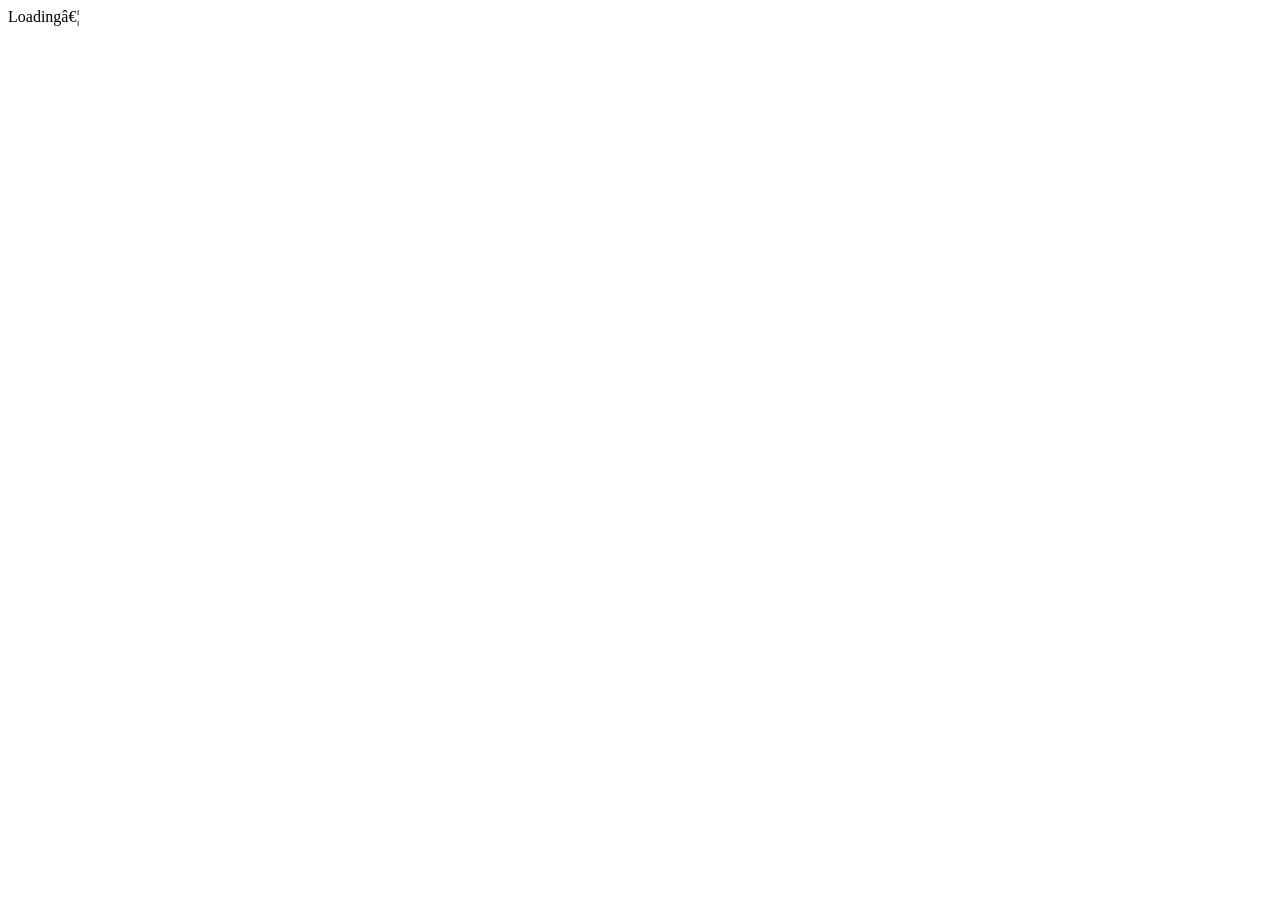
==== app/index.html @ 78c55e73 "Sign-in by school name + user type; account rules; required Ghana region/district - Sign-in: school " ====
﻿<!DOCTYPE html>
<html lang="en">
<head>
  <meta charset="utf-8">
  <meta name="viewport" content="width=device-width, initial-scale=1, viewport-fit=cover">
  <meta name="theme-color" content="#0f5e5e">
  <title>Zetclass â€” school management made simple</title>
  <meta name="description" content="Zetclass helps schools manage pupils, attendance, report cards, fees and payroll from a phone or computer. Start a free 30-day trial.">
  <link rel="canonical" href="https://zetclass.com/">
  <meta property="og:type" content="website">
  <meta property="og:site_name" content="Zetclass">
  <meta property="og:title" content="Zetclass â€” school management made simple">
  <meta property="og:description" content="Pupils, attendance, report cards, fees and payroll in one place. Free for 30 days.">
  <meta property="og:url" content="https://zetclass.com/">
  <meta name="twitter:card" content="summary">

  <!-- PWA: installable + offline-capable -->
  <link rel="manifest" href="/manifest.webmanifest">
  <link rel="icon" type="image/svg+xml" href="/icon.svg">
  <link rel="apple-touch-icon" href="/apple-touch-icon.png">
  <meta name="mobile-web-app-capable" content="yes">
  <meta name="apple-mobile-web-app-capable" content="yes">
  <meta name="apple-mobile-web-app-status-bar-style" content="default">
  <meta name="apple-mobile-web-app-title" content="Zetclass">

  <link rel="stylesheet" href="/css/app.css?v=20261118">
  <link rel="stylesheet" href="/css/auth.css?v=20261118">
  <link rel="stylesheet" href="/css/report.css?v=20261118">
</head>
<body>
  <div id="root"><div class="loader">Loadingâ€¦</div></div>
  <noscript><div style="max-width:30rem;margin:3rem auto;padding:0 1rem;font-family:system-ui,sans-serif;line-height:1.5">
    <h1>Zetclass needs JavaScript</h1>
    <p>Please turn JavaScript on in your browser settings (or try a different browser such as Chrome), then reload this page.</p>
  </div></noscript>
  <div id="toast-host" aria-live="polite" role="status"></div>

  <script>
    // ---- Which mode is this copy of the app running in? ----
    //  * LIVE SERVICE (zetclass.com): real accounts on the server. Schools sign up,
    //    get their own web address, and their data is stored in the MySQL database.
    //  * Everywhere else (the free Render copy, a file on someone's computer):
    //    the one-school, browser-only DEMO. Nothing is sent anywhere.
    // To try the real service on your own machine, open any page once with
    // ?api=1 on the end (e.g. http://127.0.0.1:8081/?api=1); ?api=0 switches it back.
    (function () {
      var host = location.hostname, qs = location.search, flag = null;
      try {
        if (/[?&]api=1\b/.test(qs)) sessionStorage.setItem('zc_api', '1');
        if (/[?&]api=0\b/.test(qs)) sessionStorage.setItem('zc_api', '0');
        flag = sessionStorage.getItem('zc_api');
      } catch (e) { /* storage blocked: fall back to the default for this host */ }
      var live = /^(www\.)?zetclass\.com$/i.test(host);
      // The API sits at the site's root: an ABSOLUTE path, so it still resolves on
      // school addresses like /st-marys-school/students.
      window.DB_CONFIG = { useApi: flag === '1' || (live && flag !== '0'), apiBase: '/api/index.php' };
    })();

    // How schools reach YOU about subscribing or forgotten passwords. Shown on the
    // sign-in and subscription screens. Leave a value empty to hide it.
    window.ZETCLASS_CONTACT = {
      whatsapp: '+233 55 23 23 233',
      phone: '055 232 3333',
      email: 'zetranovalink@gmail.com',
      momo: { number: '0597558305', merchantId: '220023' }
    };
  </script>

  <!-- NOTE: every ?v= tag below must be bumped together, in step with
       sw.js's CACHE_VERSION. Bumping only the files you touched leaves
       browsers (and the installed PWA) serving stale copies of the rest. -->
  <script src="/js/seed.js?v=20261118"></script>
  <script src="/js/store.js?v=20261118"></script>
  <script src="/js/util.js?v=20261118"></script>
  <script src="/js/sample-data.js?v=20261118"></script>
  <script src="/js/ghana-districts.js?v=20261118"></script>

  <script src="/js/auth-lib.js?v=20261118"></script>
  <script src="/js/grading.js?v=20261118"></script>
  <script src="/js/finance-lib.js?v=20261118"></script>
  <script src="/js/payroll-lib.js?v=20261118"></script>
  <script src="/js/reports-lib.js?v=20261118"></script>
  <script src="/js/bulk.js?v=20261118"></script>
  <script src="/js/report.js?v=20261118"></script>
  <script src="/js/services.js?v=20261118"></script>

  <script src="/js/automation.js?v=20261118"></script>

  <script src="/js/license-lib.js?v=20261118"></script>

  <!-- Owner/platform console (the /admin area). Loaded before app.js so
       window.Platform already exists when app.js hands over to it. -->
  <script src="/js/platform.js?v=20261118"></script>

  <script src="/js/app.js?v=20261118"></script>

  <script src="/js/views/dashboard.js?v=20261118"></script>
  <script src="/js/views/students.js?v=20261118"></script>
  <script src="/js/views/assessment.js?v=20261118"></script>
  <script src="/js/views/finance.js?v=20261118"></script>
  <script src="/js/views/attendance.js?v=20261118"></script>
  <script src="/js/views/communication.js?v=20261118"></script>
  <script src="/js/views/inventory.js?v=20261118"></script>
  <script src="/js/views/accounting.js?v=20261118"></script>
  <script src="/js/views/payroll.js?v=20261118"></script>
  <script src="/js/views/administration.js?v=20261118"></script>
  <script src="/js/views/settings.js?v=20261118"></script>
  <script src="/js/views/subscription.js?v=20261118"></script>

  <!-- PWA: register the service worker (offline + installable) -->
  <script>
    if ('serviceWorker' in navigator) {
      window.addEventListener('load', function () {
        navigator.serviceWorker.register('/sw.js').catch(function () {});
      });
    }
  </script>
</body>
</html>
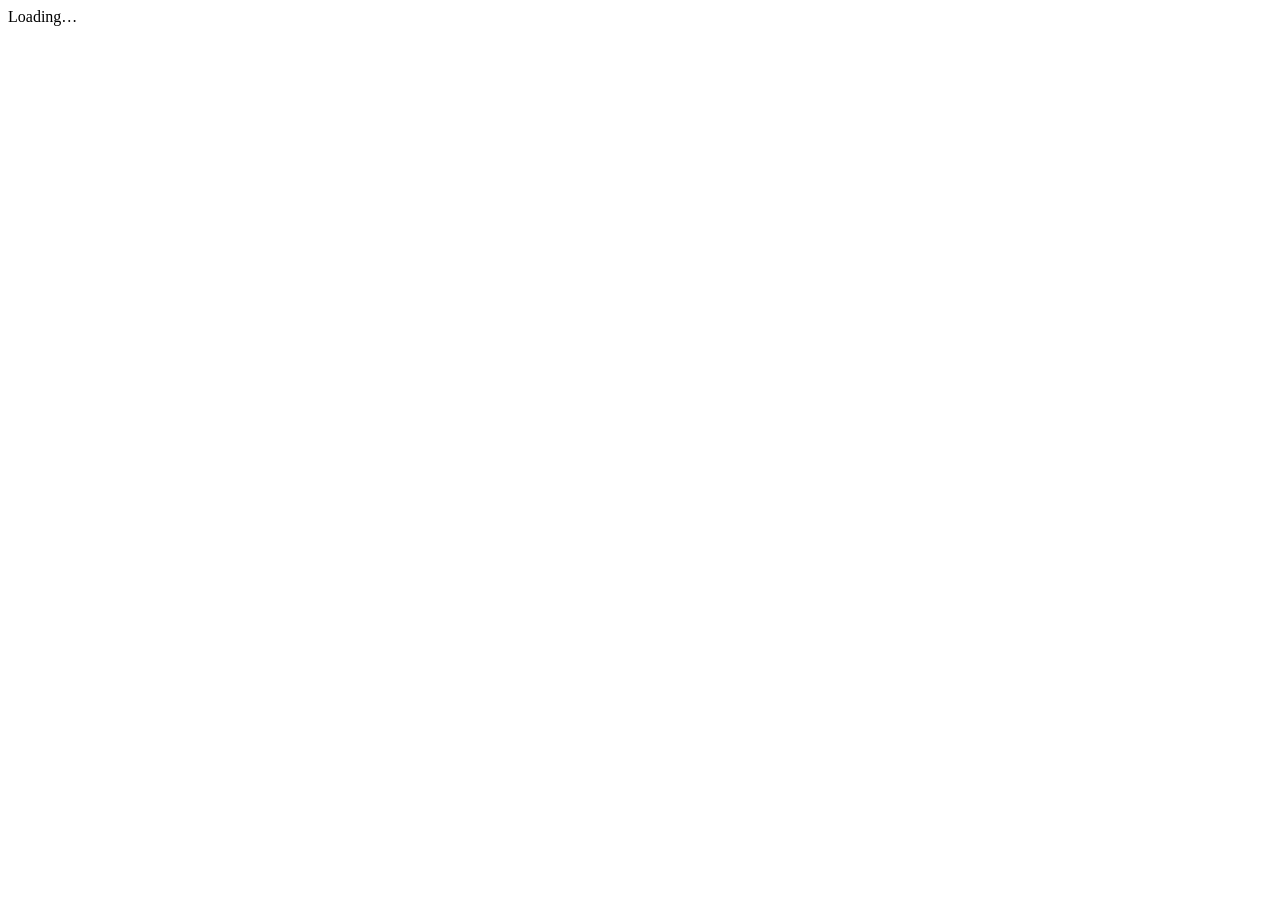
==== commit 765a984f: "Fix page title encoding in index.html and sw.js (BOM and garbled dash from an earlier re-save) Co-Au" ====
--- a/app/index.html
+++ b/app/index.html
@@ -1,15 +1,15 @@
-﻿<!DOCTYPE html>
+<!DOCTYPE html>
 <html lang="en">
 <head>
   <meta charset="utf-8">
   <meta name="viewport" content="width=device-width, initial-scale=1, viewport-fit=cover">
   <meta name="theme-color" content="#0f5e5e">
-  <title>Zetclass â€” school management made simple</title>
+  <title>Zetclass — school management made simple</title>
   <meta name="description" content="Zetclass helps schools manage pupils, attendance, report cards, fees and payroll from a phone or computer. Start a free 30-day trial.">
   <link rel="canonical" href="https://zetclass.com/">
   <meta property="og:type" content="website">
   <meta property="og:site_name" content="Zetclass">
-  <meta property="og:title" content="Zetclass â€” school management made simple">
+  <meta property="og:title" content="Zetclass — school management made simple">
   <meta property="og:description" content="Pupils, attendance, report cards, fees and payroll in one place. Free for 30 days.">
   <meta property="og:url" content="https://zetclass.com/">
   <meta name="twitter:card" content="summary">
@@ -23,12 +23,12 @@
   <meta name="apple-mobile-web-app-status-bar-style" content="default">
   <meta name="apple-mobile-web-app-title" content="Zetclass">
 
-  <link rel="stylesheet" href="/css/app.css?v=20261118">
-  <link rel="stylesheet" href="/css/auth.css?v=20261118">
-  <link rel="stylesheet" href="/css/report.css?v=20261118">
+  <link rel="stylesheet" href="/css/app.css?v=20261123">
+  <link rel="stylesheet" href="/css/auth.css?v=20261123">
+  <link rel="stylesheet" href="/css/report.css?v=20261123">
 </head>
 <body>
-  <div id="root"><div class="loader">Loadingâ€¦</div></div>
+  <div id="root"><div class="loader">Loading…</div></div>
   <noscript><div style="max-width:30rem;margin:3rem auto;padding:0 1rem;font-family:system-ui,sans-serif;line-height:1.5">
     <h1>Zetclass needs JavaScript</h1>
     <p>Please turn JavaScript on in your browser settings (or try a different browser such as Chrome), then reload this page.</p>
@@ -69,43 +69,43 @@
   <!-- NOTE: every ?v= tag below must be bumped together, in step with
        sw.js's CACHE_VERSION. Bumping only the files you touched leaves
        browsers (and the installed PWA) serving stale copies of the rest. -->
-  <script src="/js/seed.js?v=20261118"></script>
-  <script src="/js/store.js?v=20261118"></script>
-  <script src="/js/util.js?v=20261118"></script>
-  <script src="/js/sample-data.js?v=20261118"></script>
-  <script src="/js/ghana-districts.js?v=20261118"></script>
+  <script src="/js/seed.js?v=20261123"></script>
+  <script src="/js/store.js?v=20261123"></script>
+  <script src="/js/util.js?v=20261123"></script>
+  <script src="/js/sample-data.js?v=20261123"></script>
+  <script src="/js/ghana-districts.js?v=20261123"></script>
 
-  <script src="/js/auth-lib.js?v=20261118"></script>
-  <script src="/js/grading.js?v=20261118"></script>
-  <script src="/js/finance-lib.js?v=20261118"></script>
-  <script src="/js/payroll-lib.js?v=20261118"></script>
-  <script src="/js/reports-lib.js?v=20261118"></script>
-  <script src="/js/bulk.js?v=20261118"></script>
-  <script src="/js/report.js?v=20261118"></script>
-  <script src="/js/services.js?v=20261118"></script>
+  <script src="/js/auth-lib.js?v=20261123"></script>
+  <script src="/js/grading.js?v=20261123"></script>
+  <script src="/js/finance-lib.js?v=20261123"></script>
+  <script src="/js/payroll-lib.js?v=20261123"></script>
+  <script src="/js/reports-lib.js?v=20261123"></script>
+  <script src="/js/bulk.js?v=20261123"></script>
+  <script src="/js/report.js?v=20261123"></script>
+  <script src="/js/services.js?v=20261123"></script>
 
-  <script src="/js/automation.js?v=20261118"></script>
+  <script src="/js/automation.js?v=20261123"></script>
 
-  <script src="/js/license-lib.js?v=20261118"></script>
+  <script src="/js/license-lib.js?v=20261123"></script>
 
   <!-- Owner/platform console (the /admin area). Loaded before app.js so
        window.Platform already exists when app.js hands over to it. -->
-  <script src="/js/platform.js?v=20261118"></script>
+  <script src="/js/platform.js?v=20261123"></script>
 
-  <script src="/js/app.js?v=20261118"></script>
+  <script src="/js/app.js?v=20261123"></script>
 
-  <script src="/js/views/dashboard.js?v=20261118"></script>
-  <script src="/js/views/students.js?v=20261118"></script>
-  <script src="/js/views/assessment.js?v=20261118"></script>
-  <script src="/js/views/finance.js?v=20261118"></script>
-  <script src="/js/views/attendance.js?v=20261118"></script>
-  <script src="/js/views/communication.js?v=20261118"></script>
-  <script src="/js/views/inventory.js?v=20261118"></script>
-  <script src="/js/views/accounting.js?v=20261118"></script>
-  <script src="/js/views/payroll.js?v=20261118"></script>
-  <script src="/js/views/administration.js?v=20261118"></script>
-  <script src="/js/views/settings.js?v=20261118"></script>
-  <script src="/js/views/subscription.js?v=20261118"></script>
+  <script src="/js/views/dashboard.js?v=20261123"></script>
+  <script src="/js/views/students.js?v=20261123"></script>
+  <script src="/js/views/assessment.js?v=20261123"></script>
+  <script src="/js/views/finance.js?v=20261123"></script>
+  <script src="/js/views/attendance.js?v=20261123"></script>
+  <script src="/js/views/communication.js?v=20261123"></script>
+  <script src="/js/views/inventory.js?v=20261123"></script>
+  <script src="/js/views/accounting.js?v=20261123"></script>
+  <script src="/js/views/payroll.js?v=20261123"></script>
+  <script src="/js/views/administration.js?v=20261123"></script>
+  <script src="/js/views/settings.js?v=20261123"></script>
+  <script src="/js/views/subscription.js?v=20261123"></script>
 
   <!-- PWA: register the service worker (offline + installable) -->
   <script>
